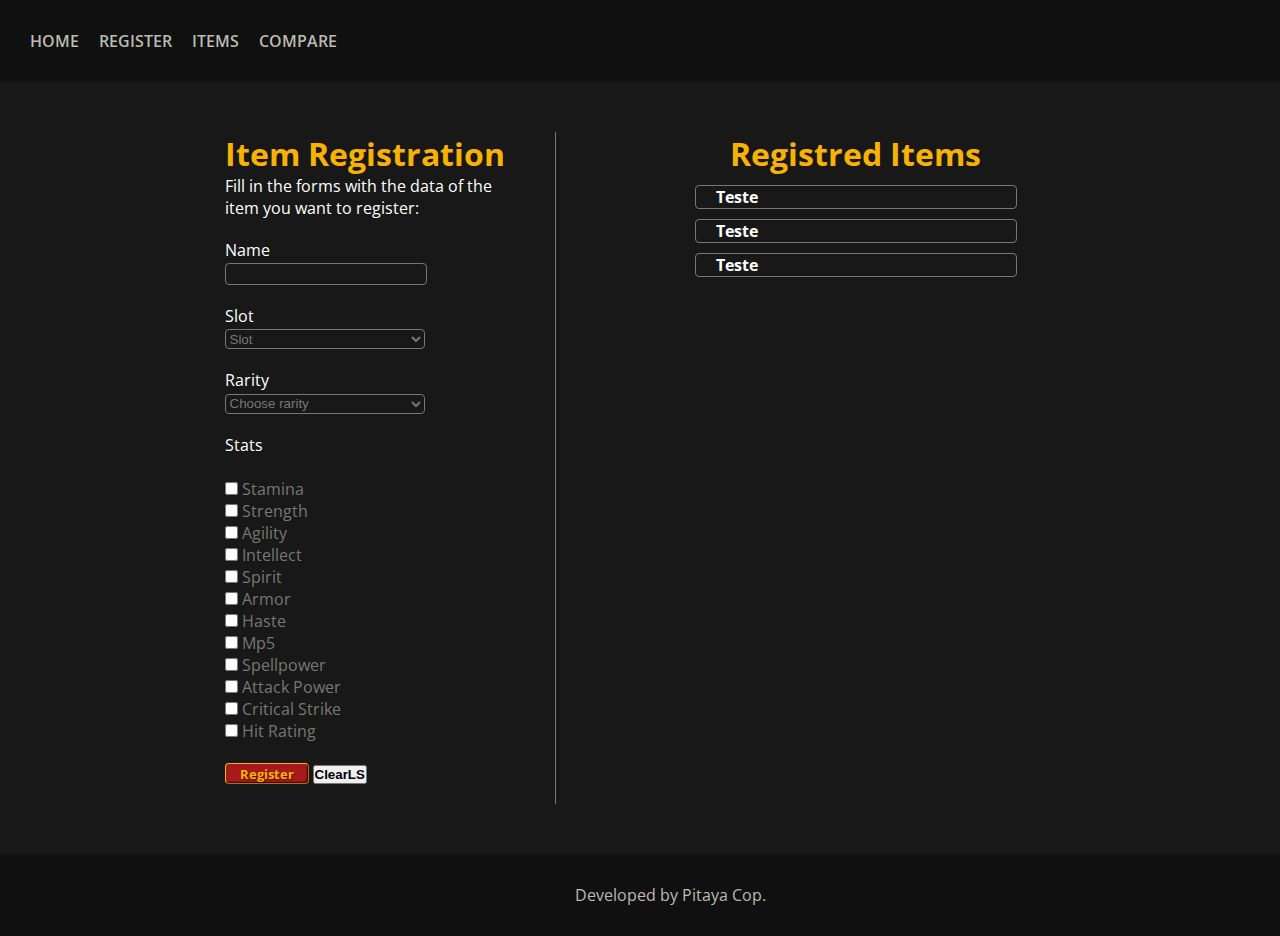
==== index.html @ 372aa2dd "Melhorias na geração dos ids" ====
<!DOCTYPE html>
<html lang="en">
<head>
    <meta charset="UTF-8">
    <meta http-equiv="X-UA-Compatible" content="IE=edge">
    <meta name="viewport" content="width=device-width, initial-scale=1.0">
    <title>Cadastro - Projeto Sillithus </title>
    <link rel="stylesheet" type="text/css" href="./styles/style.css" media="">
</head>

<body>
    <header class="header">
        <nav class="header__links">
            <a class="header__links__link" href="index.html">HOME</a>
            <a class="header__links__link" href="index.html">REGISTER</a>
            <a class="header__links__link" href="index.html">ITEMS</a>
            <a class="header__links__link" href="comparar.html">COMPARE</a>
        </nav>
    </header>

    <main class="content">

      <!-- Área dos formulários -->
      <section class="form-area">
        
        <!-- Bloco do título -->
        <div class="title">
          <h1 class="title1" id="item-registration">Item Registration</h1>
          <p class="paragraph1">Fill in the forms with the data of the item you want to register:</p>
        </div>

        <!-- Bloco dos formulários -->
        <form class="form" id="form">

          <!-- Formulário Nome   -->
          <fieldset class="form name">
            <label for="form-name">Name</label><br>
            <input type="text" class="form__name form__bar" id="form-name">
          </fieldset>

          <!-- Formulário Slot -->
          <fieldset class="form slot" id="slot">
            <label for="slot">Slot</label><br>
            <select class="form-slot form__bar" id="form-slot">
              <option selected="" disabled="" value="" hidden="">Slot</option>
              <option id="slot-head">Head</option>
              <option id="slot-shoulders">Shoulders</option>
              <option id="slot-chest">Chest</option>
              <option id="slot-wrist">Wrist</option>
              <option id="slot-hands">Hands</option>
              <option id="slot-waist">Waist</option>
              <option id="slot-legs">Legs</option>
              <option id="slot-feet">Feet</option>
              <option id="slot-neck">Neck</option>
              <option id="slot-back">Back</option>
              <option id="slot-finger">Finger</option>
              <option id="slot-trinket">Trinket</option>
              <option id="slot-mainhand">Main-Hand</option>
              <option id="slot-offhand">Off-Hand</option>
              <option id="slot-ammo">Ammo</option>
              <option id="slot-ranged">Ranged </option>
              <option id="slot-relic">Relic</option>
            </select>
          </fieldset>  

          <!-- Formulário Raridade -->
          <fieldset class="form rarity" id="rarity">
            <label for="rarity">Rarity</label><br>
              <select class="form-rarity form__bar" id="form-rarity">
              <option selected disabled hidden value="" >Choose rarity</option>
              <option id="rarity-common">Common</option>
              <option id="rarity-uncommon">Uncommon</option>
              <option id="rarity-rare">Rare</option>
              <option id="rarity-epic">Epic</option>
              <option id="rarity-legendary">Legendary</option>
            </select>
          </fieldset>

          <!-- Formulário Stats -->
          <fieldset class="form stats" id="stats">
            <label for="stats-label">Stats</label><br>

            <!-- Bloco da lista de checkboxes -->
            <ul class="stats__checkboxes">
                <li class="stats__checkboxes__checkbox"><input type="checkbox" class="stats__checkboxes__checkbox__stamina" id="stats-list-stamina">
                <label for="stats-list-stamina">Stamina</label></li>
                
                <li class="stats__checkboxes__checkbox"><input type="checkbox" class="stats__checkboxes__checkbox__strength" id="stats-list-strength">
                <label for="stats-list-strength">Strength</label></li>
                
                <li class="stats__checkboxes__checkbox"><input type="checkbox" class="stats__checkboxes__checkbox__agility" id="stats-list-agility">
                <label for="stats-list-agility">Agility</label></li>
                
                <li class="stats__checkboxes__checkbox"><input type="checkbox" class="stats__checkboxes__checkbox__intellect" id="stats-list-intellect">
                <label for="stats-list-intellect">Intellect</label></li>
                
                <li class="stats__checkboxes__checkbox"><input type="checkbox" class="stats__checkboxes__checkbox__spirit" id="stats-list-spirit">
                <label for="stats-list-spirit">Spirit</label></li>
                
                <li class="stats__checkboxes__checkbox"><input type="checkbox" class="stats__checkboxes__checkbox__armor" id="stats-list-armor">
                <label for="stats-list-armor">Armor</label></li>
                
                <li class="stats__checkboxes__checkbox"><input type="checkbox" class="stats__checkboxes__checkbox__haste" id="stats-list-haste">
                <label for="stats-list-haste">Haste</label></li>
                
                <li class="stats__checkboxes__checkbox"><input type="checkbox" class="stats__checkboxes__checkbox__mp5" id="stats-list-mp5">
                <label for="stats-list-mp5">Mp5</label></li>
                
                <li class="stats__checkboxes__checkbox"><input type="checkbox" class="stats__checkboxes__checkbox__spellpower" id="stats-list-spellpower">
                <label for="stats-list-spellpower">Spellpower</label></li>
                
                <li class="stats__checkboxes__checkbox"><input type="checkbox" class="stats__checkboxes__checkbox__attackpower" id="stats-list-attackpower">
                <label for="stats-list-attackpower">Attack Power</label></li>
                
                <li class="stats__checkboxes__checkbox"><input type="checkbox" class="stats__checkboxes__checkbox__criticalstrike" id="stats-list-criticalstrike">
                <label for="stats-list-criticalstrike">Critical Strike</label></li>
                
                <li class="stats__checkboxes__checkbox"><input type="checkbox" class="stats__checkboxes__checkbox__hitrating" id="stats-list-hitrating">
                <label for="stats-list-hitrating">Hit Rating</label></li>
            </ul>
          </fieldset>
          <button class="submit__button" type="submit" id="submit-button"><b>Register</b></button>
          <button class="clearLS" type="button" id="clear-LS"><b>ClearLS</b></button>
        </form>
      </section>

      <!-- Área da lista de itens -->
      <section class="list-area">
        <h1 class="title1">Registred Items</h1>
        <ul class="list__items" id="list-items">
          <li class="list__items__item"><strong>Teste</strong></li>
          <li class="list__items__item"><strong>Teste</strong></li>
          <li class="list__items__item"><strong>Teste</strong></li>
        </ul>
      </section>

    </main>
    <footer class="footer">
        <p class="footer__text">Developed by Pitaya Cop.</p>
    </footer>
    <script src="main.js"></script>
</body>
</html>
---- styles/style.css ----
@import url('https://fonts.googleapis.com/css2?family=Open+Sans:wght@400;600&display=swap');
:root{
    --standard-font: 'Open Sans', sans-serif; 
    --standard-border-radius: 4px;
    --standard-border: 1px solid var(--color-border);
    --color-background1: #181818;
    --color-background2: #101010;
    --color-border: #777777;
    --color-main-title: #f7b204;
    --color-bar-hover: #101010;
    --color-text1: #ffffff;
    --color-text2: #bbbbb1;
    --color-text-bar: #777777;
    --color-submit-button: #a71a19;
    --color-submit-button-hover: #a719198d;
    --color-submit-button-text: #f7b204;
    --color-submit-button-text-hover: #f7b204;
    --color-bar-hover: #262525;
  }

*{
  margin: 0;
  padding: 0;
}

body {
  background: var(--color-background1);
  color: var(--color-text1);
  font-family: var(--standard-font);
  display: flex;
  flex-direction: column;
  justify-content: space-between;
  height: 100vh;
  gap: 50px;
}

.header {
  padding: 30px;
  background-color: var(--color-background2);
  min-width: 100vw;
}

.header__links{
  display: flex;
  gap: 20px;
  flex-wrap: nowrap;
}

.header__links__link {
  text-decoration: none;
  color: var(--color-text2);
  font-size: 1em;
  font-weight: 600;
}

.header__links__link:hover {
  color: white;
}

.content {
  display: flex;
  gap: 100px;
  justify-content: center;
  /* width: 300px; */
}

.form-area {
  display: flex;
  flex-direction: column;  
  gap: 20px;
  padding-right: 50px;
  border-right: 1px solid var(--color-border);
}

.title {
  width: 280px
}

.title1 {
  color: var(--color-main-title);
}

.form{
  border: 0;
  margin-bottom: 20px;
}

.form__bar{
  background-color: var(--color-background1);
  border: 1px solid var(--color-border);
  border-radius: var(--standard-border-radius);
  min-width: 200px;
  min-height: 1.5em;
  color: var(--color-text-bar);
}

.form__bar:hover{
  background-color: var(--color-bar-hover);
}

#form-rarity{
  color: var(--color-text-bar);
}

.stats{
  display: flex;
  flex-direction: column;
  justify-content: space-between;
  max-width: 20vw;
  flex-wrap: wrap;
}

.stats__checkboxes__checkbox{ /*Substituir esse nome de classe*/
  color: var(--color-text-bar);
  min-width: 200px;
}

.stats__checkboxes__checkbox:hover{/*Substituir esse nome de classe*/
  color: white;
}


.submit__button {
    /* font-size: 1.2em; */
    background-color: var(--color-submit-button);
    color: var(--color-submit-button-text);
    font-family: var(--fonte-principal);
    padding: 0.2% 5%;
    box-shadow: inset -0.1em -0.1em #4c0707;
    text-shadow: 1px 1px 1px rgb(0,0,0,0.5);
    border-radius: 4px;
    border: 1.25px outset var(--color-submit-button-text);
}

.submit__button:hover {
    background: var(--color-submit-button-hover);
    color: var(--color-submit-button-text-hover);
}

.list-area{
  display: flex;
  flex-direction: column;
  align-items: center;
  gap: 10px;
}

.list__items {
  min-width: 400px;
  display: flex;
  flex-direction: column;
  align-items: center;
  gap: 10px;
}

.list__items__item {   
  display: flex;
  justify-content: space-between;
  border: var(--standard-border);
  border-radius: var(--standard-border-radius);
  padding-left: 20px;
  width: 300px;
  gap: 20px;
}

.list__items__item:hover{
  background-color: var(--color-bar-hover);
}

li {
  list-style-type: none;
}

.footer {
  top: auto;
  width: 100vw;
  padding: 30px;
  background-color: var(--color-background2);
  color: var(--color-text2);
  display: flex;
  flex-direction: column;
  align-items: center;
}

/* 
====================================================================================================================================
                                                Lembrete de problemas a serem resolvidos
==================================================================================================================================== */

/* -Alterar o padding da area do formulário e da área da lista de forma que os itens tenham um comportamento dinâmico conforme o tamanho da tela for diminuído (usar o vw no lugar de px) */
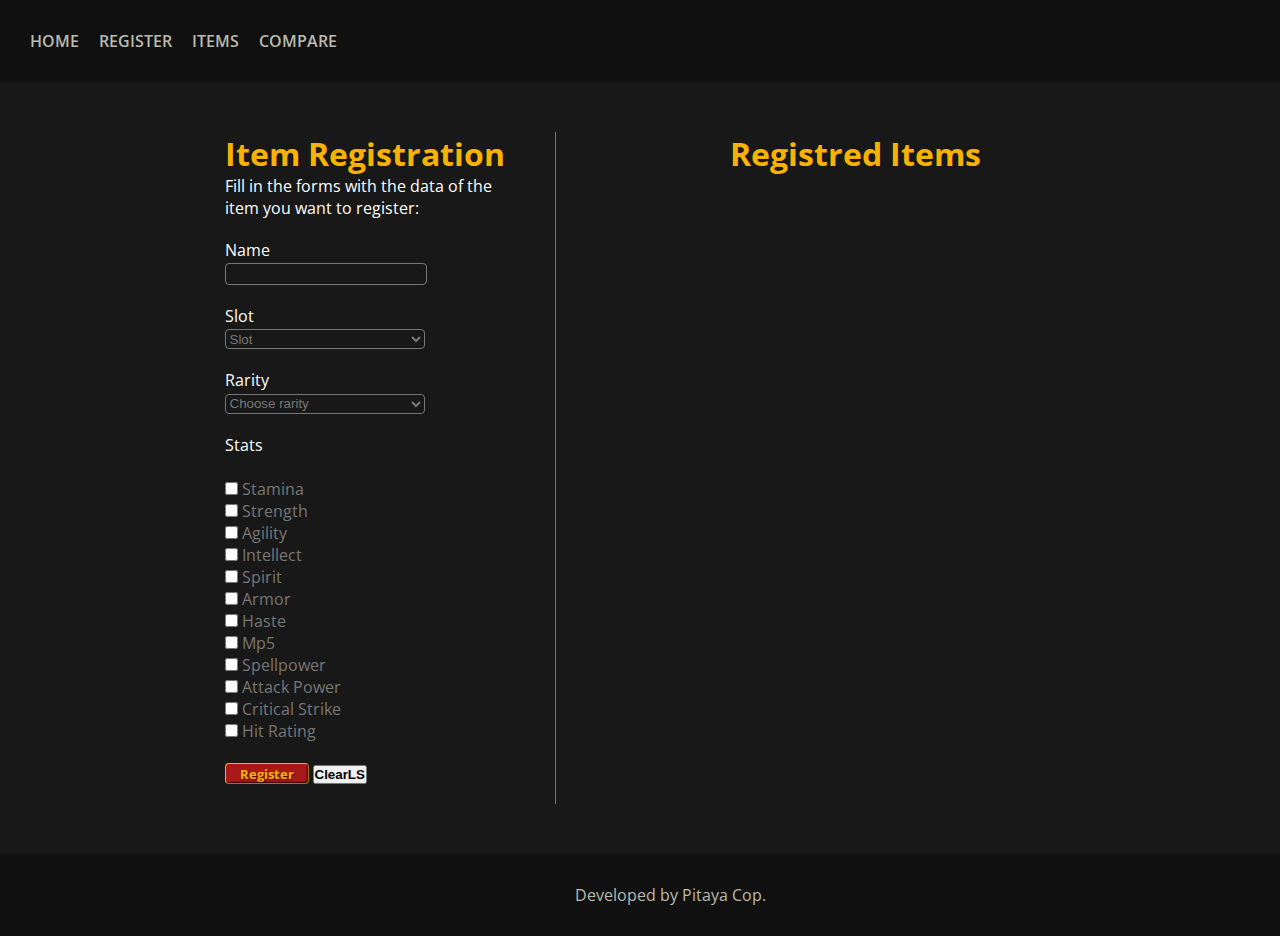
==== commit 851dc907: "Correção: Botão delete não estava apagando o dropdown junto com o item" ====
--- a/index.html
+++ b/index.html
@@ -120,6 +120,7 @@
             </ul>
           </fieldset>
           <button class="submit__button" type="submit" id="submit-button"><b>Register</b></button>
+          <!-- BOTAO DE TESTE, LEMBRAR DE REMOVER QUANDO NÃO FOR MAIS NECESSÁRIO! -->
           <button class="clearLS" type="button" id="clear-LS"><b>ClearLS</b></button>
         </form>
       </section>
@@ -128,9 +129,6 @@
       <section class="list-area">
         <h1 class="title1">Registred Items</h1>
         <ul class="list__items" id="list-items">
-          <li class="list__items__item"><strong>Teste</strong></li>
-          <li class="list__items__item"><strong>Teste</strong></li>
-          <li class="list__items__item"><strong>Teste</strong></li>
         </ul>
       </section>
 
--- a/styles/style.css
+++ b/styles/style.css
@@ -5,6 +5,7 @@
     --standard-border: 1px solid var(--color-border);
     --color-background1: #181818;
     --color-background2: #101010;
+    --color-background3: #323232;
     --color-border: #777777;
     --color-main-title: #f7b204;
     --color-bar-hover: #101010;
@@ -152,7 +153,7 @@
   gap: 10px;
 }
 
-.list__items__item {   
+.list__items__item__box {   
   display: flex;
   justify-content: space-between;
   border: var(--standard-border);
@@ -162,12 +163,23 @@
   gap: 20px;
 }
 
-.list__items__item:hover{
+.list__items__item__box:hover{
   background-color: var(--color-bar-hover);
 }
 
 li {
   list-style-type: none;
+}
+
+.dropdown {
+  display: none;
+}
+
+.dropdown-show {
+  display: flex;
+  flex-direction: column;
+  background-color: var(--color-background3);
+  border-radius: var(--standard-border-radius);
 }
 
 .footer {
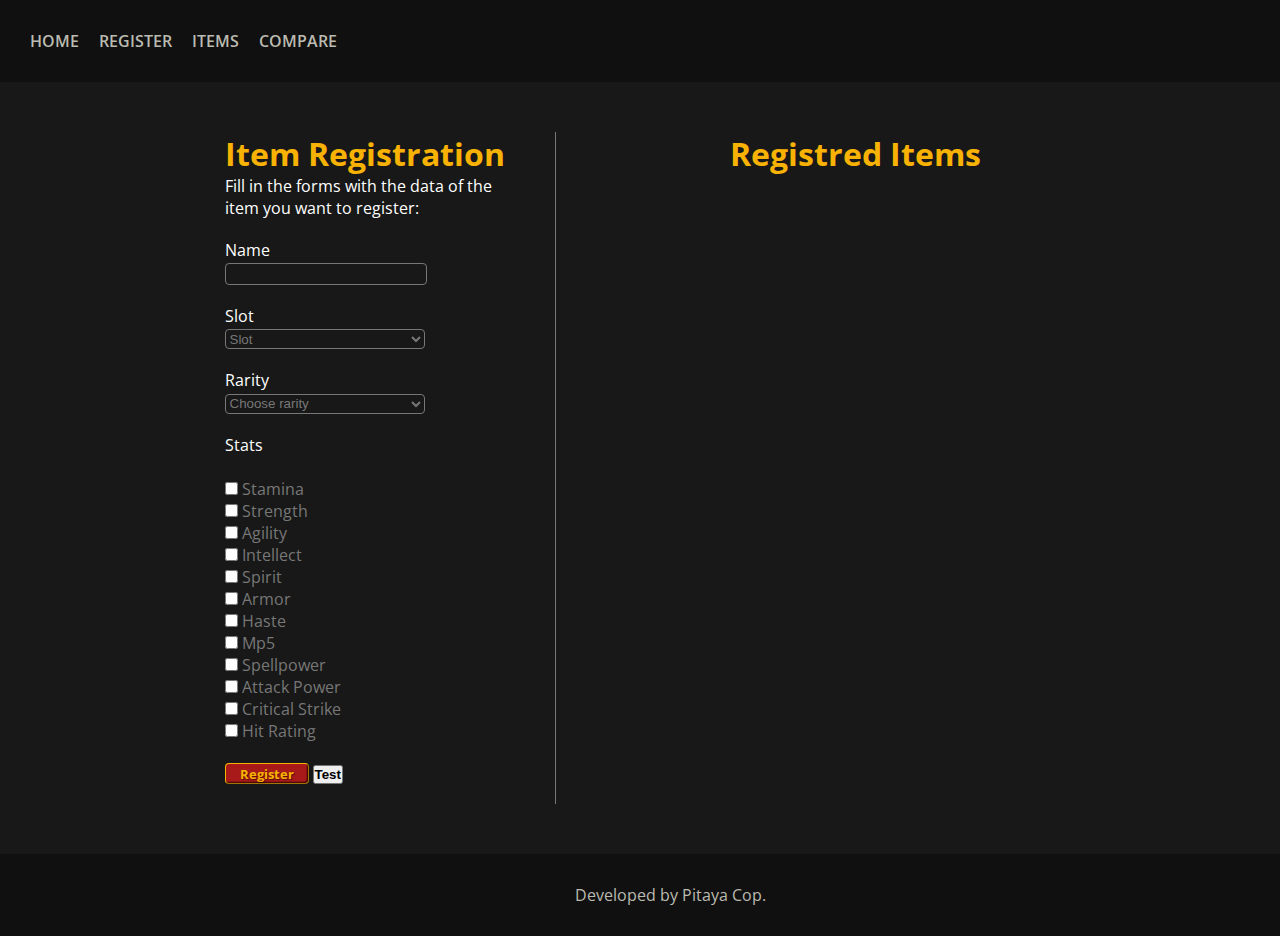
==== commit d9c98e17: "ADD: Função addDeleteButtonListener() corrigida, agora ela utiliza o método deleteMethod() que delet" ====
--- a/index.html
+++ b/index.html
@@ -21,7 +21,7 @@
     <main class="content">
 
       <!-- Área dos formulários -->
-      <section class="form-area">
+      <section class="form-area" id="form-area">
         
         <!-- Bloco do título -->
         <div class="title">
@@ -35,13 +35,13 @@
           <!-- Formulário Nome   -->
           <fieldset class="form name">
             <label for="form-name">Name</label><br>
-            <input type="text" class="form__name form__bar" id="form-name">
+            <input type="text" class="form__name form__bar form__selection"  id="form-name">
           </fieldset>
 
           <!-- Formulário Slot -->
           <fieldset class="form slot" id="slot">
             <label for="slot">Slot</label><br>
-            <select class="form-slot form__bar" id="form-slot">
+            <select class="form-slot form__bar form__selection" id="form-slot">
               <option selected="" disabled="" value="" hidden="">Slot</option>
               <option id="slot-head">Head</option>
               <option id="slot-shoulders">Shoulders</option>
@@ -57,6 +57,8 @@
               <option id="slot-trinket">Trinket</option>
               <option id="slot-mainhand">Main-Hand</option>
               <option id="slot-offhand">Off-Hand</option>
+              <option id="slot-onehanded">One-Handed</option>
+              <option id="slot-twohanded">Two-Handed</option>
               <option id="slot-ammo">Ammo</option>
               <option id="slot-ranged">Ranged </option>
               <option id="slot-relic">Relic</option>
@@ -66,7 +68,7 @@
           <!-- Formulário Raridade -->
           <fieldset class="form rarity" id="rarity">
             <label for="rarity">Rarity</label><br>
-              <select class="form-rarity form__bar" id="form-rarity">
+              <select class="form-rarity form__bar form__selection" id="form-rarity">
               <option selected disabled hidden value="" >Choose rarity</option>
               <option id="rarity-common">Common</option>
               <option id="rarity-uncommon">Uncommon</option>
@@ -121,12 +123,12 @@
           </fieldset>
           <button class="submit__button" type="submit" id="submit-button"><b>Register</b></button>
           <!-- BOTAO DE TESTE, LEMBRAR DE REMOVER QUANDO NÃO FOR MAIS NECESSÁRIO! -->
-          <button class="clearLS" type="button" id="clear-LS"><b>ClearLS</b></button>
+          <button class="test" type="button" id="test-button"><b>Test</b></button>
         </form>
       </section>
 
       <!-- Área da lista de itens -->
-      <section class="list-area">
+      <section class="list-area" id="list-area">
         <h1 class="title1">Registred Items</h1>
         <ul class="list__items" id="list-items">
         </ul>
--- a/styles/style.css
+++ b/styles/style.css
@@ -158,13 +158,23 @@
   justify-content: space-between;
   border: var(--standard-border);
   border-radius: var(--standard-border-radius);
-  padding-left: 20px;
   width: 300px;
-  gap: 20px;
-}
-
-.list__items__item__box:hover{
+}
+
+.list__items__item__box__itemname{
+  flex-grow: 1;
+}
+
+.list__items__item__box__itemname:hover{
   background-color: var(--color-bar-hover);
+}
+
+.list__items__item__box__itemname {
+    padding-left: 20px;
+}
+
+.item__delete__button {
+  /* Fazer o estilo do botão de delete */
 }
 
 li {
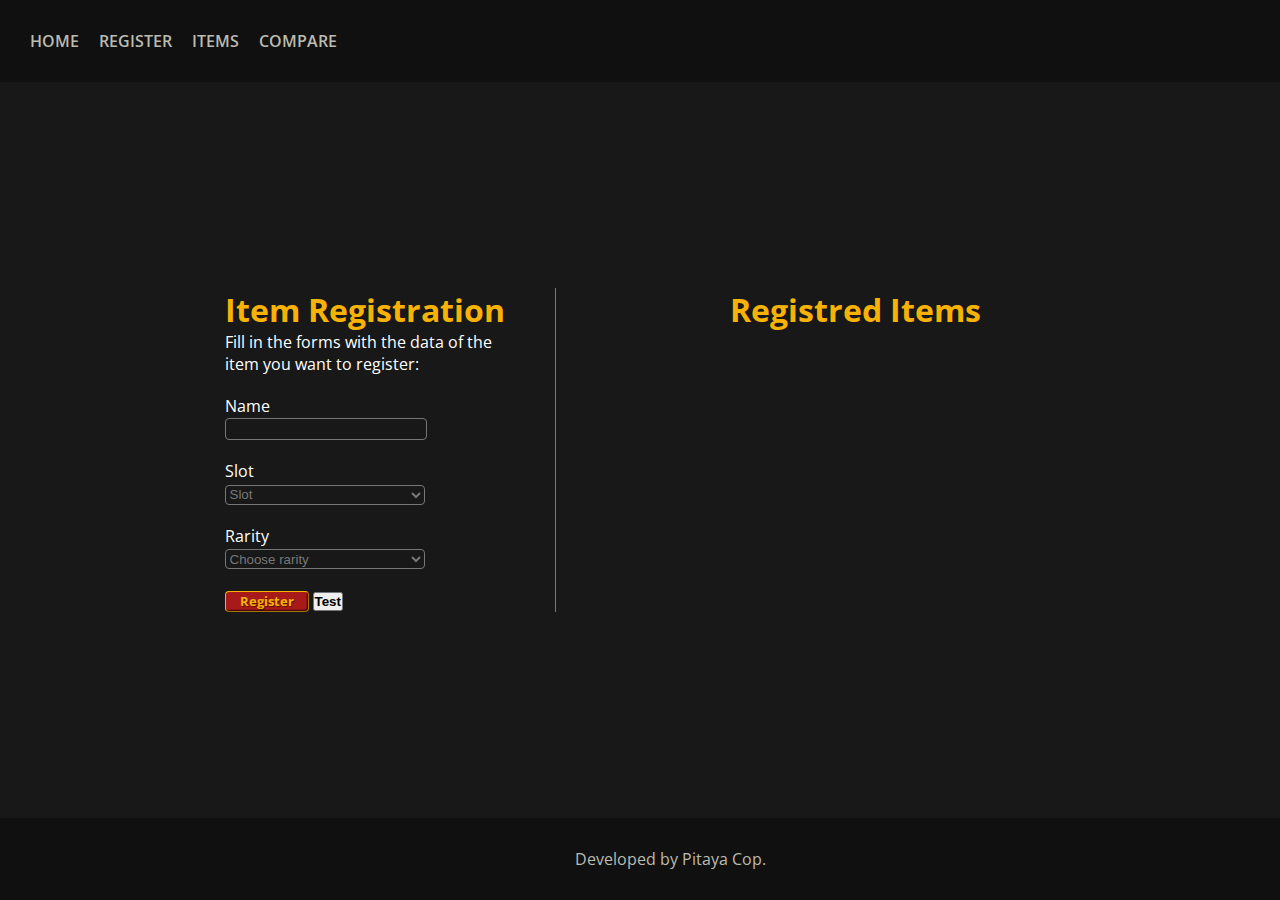
==== commit 0ce91feb: "Alteração no titulo do formulário quando updatemode está ativo funcionou" ====
--- a/index.html
+++ b/index.html
@@ -24,24 +24,24 @@
       <section class="form-area" id="form-area">
         
         <!-- Bloco do título -->
-        <div class="title">
+        <div class="title" data-form-title>
           <h1 class="title1" id="item-registration">Item Registration</h1>
           <p class="paragraph1">Fill in the forms with the data of the item you want to register:</p>
         </div>
 
         <!-- Bloco dos formulários -->
-        <form class="form" id="form">
+        <form class="form__area" id="form" data-submit>
 
           <!-- Formulário Nome   -->
           <fieldset class="form name">
             <label for="form-name">Name</label><br>
-            <input type="text" class="form__name form__bar form__selection"  id="form-name">
+            <input type="text" class="form__name form__bar form__selection"  id="form-name" data-name>
           </fieldset>
 
           <!-- Formulário Slot -->
           <fieldset class="form slot" id="slot">
             <label for="slot">Slot</label><br>
-            <select class="form-slot form__bar form__selection" id="form-slot">
+            <select class="form__bar form__selection" id="form-slot" data-slot>
               <option selected="" disabled="" value="" hidden="">Slot</option>
               <option id="slot-head">Head</option>
               <option id="slot-shoulders">Shoulders</option>
@@ -68,7 +68,7 @@
           <!-- Formulário Raridade -->
           <fieldset class="form rarity" id="rarity">
             <label for="rarity">Rarity</label><br>
-              <select class="form-rarity form__bar form__selection" id="form-rarity">
+              <select class="form-rarity form__bar form__selection" id="form-rarity" data-rarity>
               <option selected disabled hidden value="" >Choose rarity</option>
               <option id="rarity-common">Common</option>
               <option id="rarity-uncommon">Uncommon</option>
@@ -79,11 +79,11 @@
           </fieldset>
 
           <!-- Formulário Stats -->
-          <fieldset class="form stats" id="stats">
-            <label for="stats-label">Stats</label><br>
+          <!-- <fieldset class="form stats" id="stats">
+            <label for="stats-label">Stats</label><br> -->
 
             <!-- Bloco da lista de checkboxes -->
-            <ul class="stats__checkboxes">
+            <!-- <ul class="stats__checkboxes">
                 <li class="stats__checkboxes__checkbox"><input type="checkbox" class="stats__checkboxes__checkbox__stamina" id="stats-list-stamina">
                 <label for="stats-list-stamina">Stamina</label></li>
                 
@@ -119,8 +119,8 @@
                 
                 <li class="stats__checkboxes__checkbox"><input type="checkbox" class="stats__checkboxes__checkbox__hitrating" id="stats-list-hitrating">
                 <label for="stats-list-hitrating">Hit Rating</label></li>
-            </ul>
-          </fieldset>
+            </ul> -->
+          <!-- </fieldset> -->
           <button class="submit__button" type="submit" id="submit-button"><b>Register</b></button>
           <!-- BOTAO DE TESTE, LEMBRAR DE REMOVER QUANDO NÃO FOR MAIS NECESSÁRIO! -->
           <button class="test" type="button" id="test-button"><b>Test</b></button>
@@ -130,7 +130,7 @@
       <!-- Área da lista de itens -->
       <section class="list-area" id="list-area">
         <h1 class="title1">Registred Items</h1>
-        <ul class="list__items" id="list-items">
+        <ul class="list__items" id="list-items" data-list>
         </ul>
       </section>
 
@@ -138,7 +138,13 @@
     <footer class="footer">
         <p class="footer__text">Developed by Pitaya Cop.</p>
     </footer>
-    <script src="main.js"></script>
+    <script src="./js/showItems.js" type="module"></script>
+    <script src="./js/createItem.js" type="module"></script>
+    <script src="./js/updateItem.js" type="module"></script>
+    <script src="./js/deleteItem.js" type="module"></script>
+
+
+    
 </body>
 </html>
 
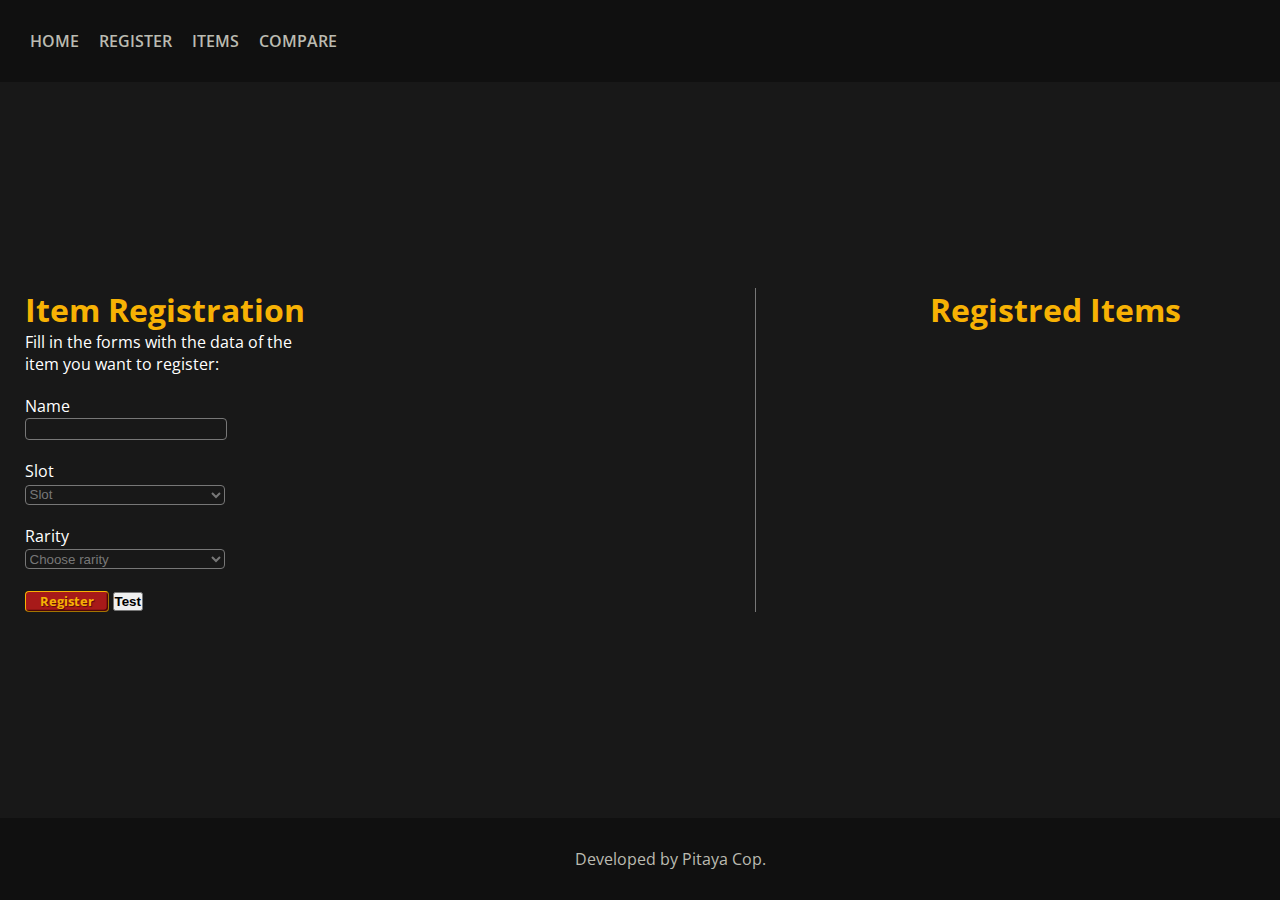
==== commit ee63e035: "Adicionada função de validação dos campos" ====
--- a/index.html
+++ b/index.html
@@ -35,13 +35,14 @@
           <!-- Formulário Nome   -->
           <fieldset class="form name">
             <label for="form-name">Name</label><br>
-            <input type="text" class="form__name form__bar form__selection"  id="form-name" data-name>
+            <input name="name" type="text" class="form__name form__bar form__selection"  id="form-name" required data-name>
+            <span class="span__message"></span>
           </fieldset>
 
           <!-- Formulário Slot -->
           <fieldset class="form slot" id="slot">
             <label for="slot">Slot</label><br>
-            <select class="form__bar form__selection" id="form-slot" data-slot>
+            <select name="slot" class="form__bar form__selection" id="form-slot" data-slot>
               <option selected="" disabled="" value="" hidden="">Slot</option>
               <option id="slot-head">Head</option>
               <option id="slot-shoulders">Shoulders</option>
@@ -63,12 +64,13 @@
               <option id="slot-ranged">Ranged </option>
               <option id="slot-relic">Relic</option>
             </select>
+            <span class="span__message"></span>
           </fieldset>  
 
           <!-- Formulário Raridade -->
           <fieldset class="form rarity" id="rarity">
             <label for="rarity">Rarity</label><br>
-              <select class="form-rarity form__bar form__selection" id="form-rarity" data-rarity>
+              <select name="rarity" class="form-rarity form__bar form__selection" id="form-rarity" data-rarity>
               <option selected disabled hidden value="" >Choose rarity</option>
               <option id="rarity-common">Common</option>
               <option id="rarity-uncommon">Uncommon</option>
@@ -76,6 +78,7 @@
               <option id="rarity-epic">Epic</option>
               <option id="rarity-legendary">Legendary</option>
             </select>
+            <span class="span__message"></span>
           </fieldset>
 
           <!-- Formulário Stats -->
@@ -142,6 +145,7 @@
     <script src="./js/createItem.js" type="module"></script>
     <script src="./js/updateItem.js" type="module"></script>
     <script src="./js/deleteItem.js" type="module"></script>
+    <script src="./js/formValidations.js"></script>
 
 
     
--- a/styles/style.css
+++ b/styles/style.css
@@ -69,7 +69,7 @@
   display: flex;
   flex-direction: column;  
   gap: 20px;
-  padding-right: 50px;
+  padding-right: 50vh;
   border-right: 1px solid var(--color-border);
 }
 
@@ -99,6 +99,9 @@
   background-color: var(--color-bar-hover);
 }
 
+.highlight {
+  box-shadow: 0 0 10px var(--color-main-title);
+}
 #form-rarity{
   color: var(--color-text-bar);
 }
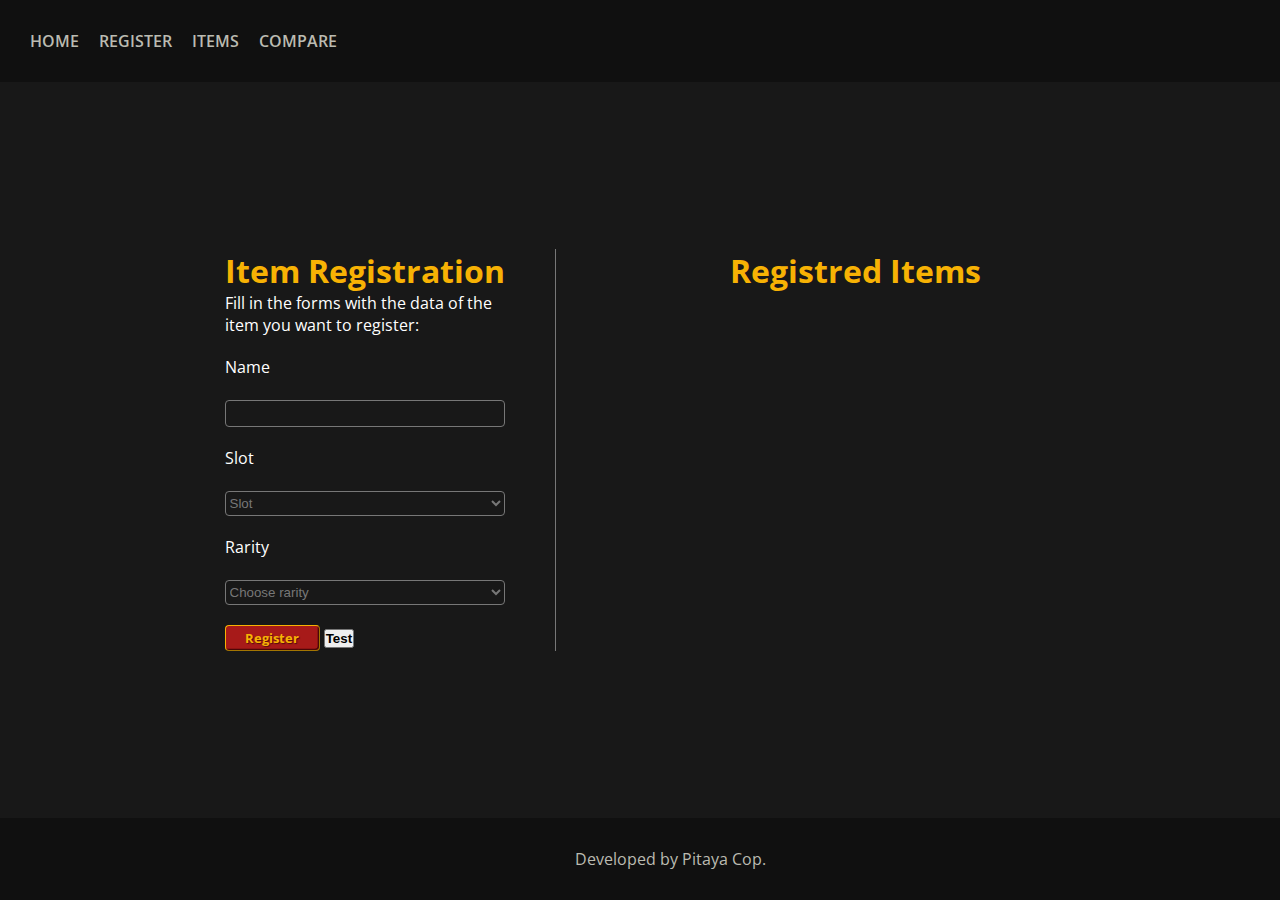
==== commit f275bade: "Adicionado as restrições required nos campos slot e rarity" ====
--- a/index.html
+++ b/index.html
@@ -42,7 +42,7 @@
           <!-- Formulário Slot -->
           <fieldset class="form slot" id="slot">
             <label for="slot">Slot</label><br>
-            <select name="slot" class="form__bar form__selection" id="form-slot" data-slot>
+            <select name="slot" class="form__bar form__selection" id="form-slot" required data-slot>
               <option selected="" disabled="" value="" hidden="">Slot</option>
               <option id="slot-head">Head</option>
               <option id="slot-shoulders">Shoulders</option>
@@ -70,7 +70,7 @@
           <!-- Formulário Raridade -->
           <fieldset class="form rarity" id="rarity">
             <label for="rarity">Rarity</label><br>
-              <select name="rarity" class="form-rarity form__bar form__selection" id="form-rarity" data-rarity>
+              <select name="rarity" class="form-rarity form__bar form__selection" id="form-rarity" required data-rarity>
               <option selected disabled hidden value="" >Choose rarity</option>
               <option id="rarity-common">Common</option>
               <option id="rarity-uncommon">Uncommon</option>
--- a/styles/style.css
+++ b/styles/style.css
@@ -17,6 +17,7 @@
     --color-submit-button-text: #f7b204;
     --color-submit-button-text-hover: #f7b204;
     --color-bar-hover: #262525;
+    --color-span-error: red;
   }
 
 *{
@@ -69,7 +70,7 @@
   display: flex;
   flex-direction: column;  
   gap: 20px;
-  padding-right: 50vh;
+  padding-right: 50px;
   border-right: 1px solid var(--color-border);
 }
 
@@ -84,6 +85,8 @@
 .form{
   border: 0;
   margin-bottom: 20px;
+  display: flex;
+  flex-direction: column;
 }
 
 .form__bar{
@@ -91,7 +94,7 @@
   border: 1px solid var(--color-border);
   border-radius: var(--standard-border-radius);
   min-width: 200px;
-  min-height: 1.5em;
+  min-height: 25px;
   color: var(--color-text-bar);
 }
 
@@ -100,10 +103,15 @@
 }
 
 .highlight {
-  box-shadow: 0 0 10px var(--color-main-title);
+  box-shadow: 0 0 3px var(--color-main-title);
 }
 #form-rarity{
   color: var(--color-text-bar);
+}
+.span__message{
+  color: var(--color-span-error);
+  font-size: 0.8em;
+  font-family: var(--standard-font);
 }
 
 .stats{
@@ -129,7 +137,7 @@
     background-color: var(--color-submit-button);
     color: var(--color-submit-button-text);
     font-family: var(--fonte-principal);
-    padding: 0.2% 5%;
+    padding: 1% 7%;
     box-shadow: inset -0.1em -0.1em #4c0707;
     text-shadow: 1px 1px 1px rgb(0,0,0,0.5);
     border-radius: 4px;
